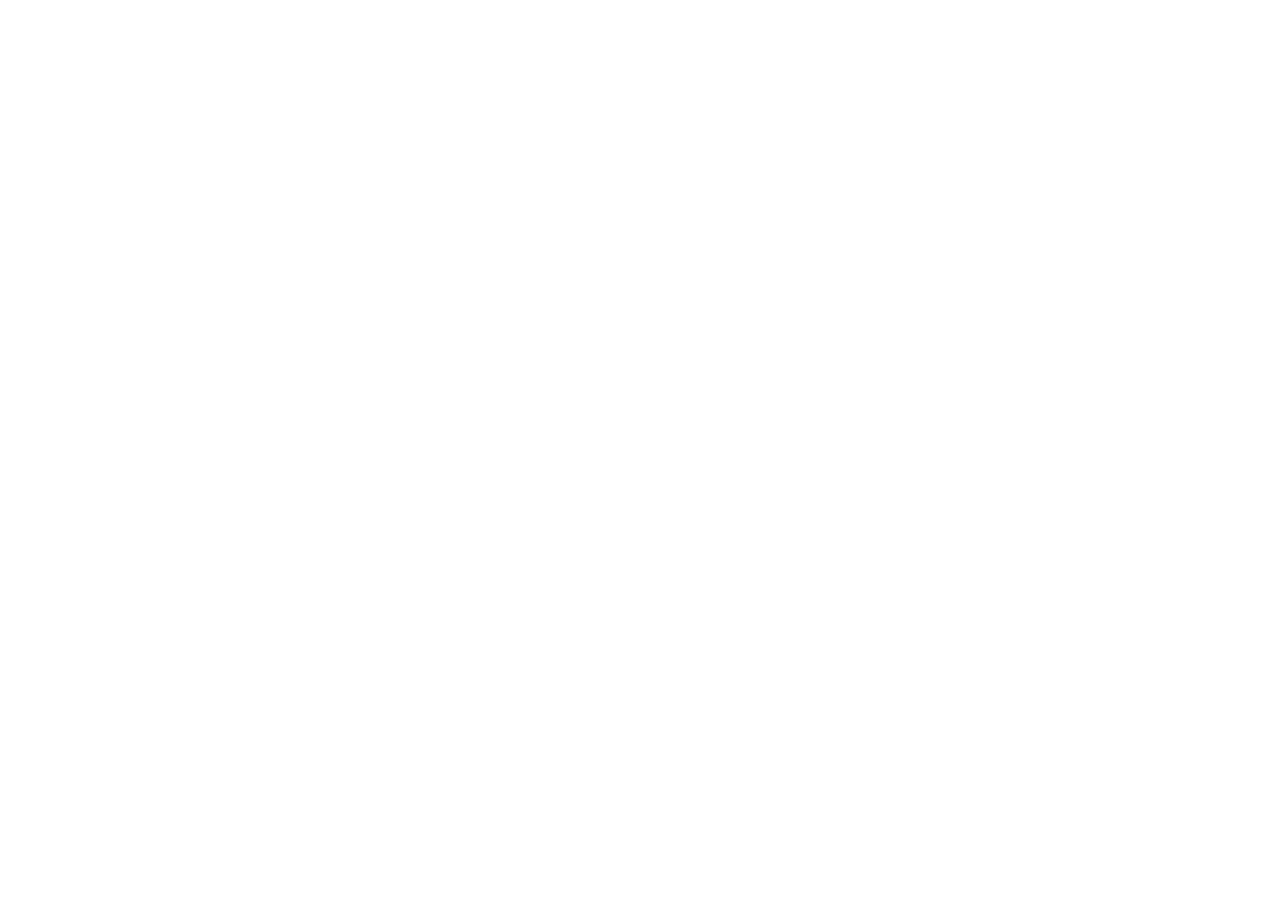
==== index.html @ 97e7ff35 "Create index.html" ====
<!DOCTYPE HTML PUBLIC "-//W3C//DTD HTML 4.01 Transitional//EN" "http://www.w3.org/TR/html4/loose.dtd">
<html lang="en" style="width:100%; height:100%;">
<head>
  <meta http-equiv="content-type" content="text/html; charset=utf-8">
  <title>kekayan's Resume</title>
</head>
  <body style="width:100%; height:100%; margin:0;">
    <iframe src="https://docs.google.com/gview?url=https://github.com/pehringer/resume/blob/main/pehringer_resume.pdf&embedded=true" style="width:100%; height:100%;" frameborder="0"></iframe>
  </body>
</html>
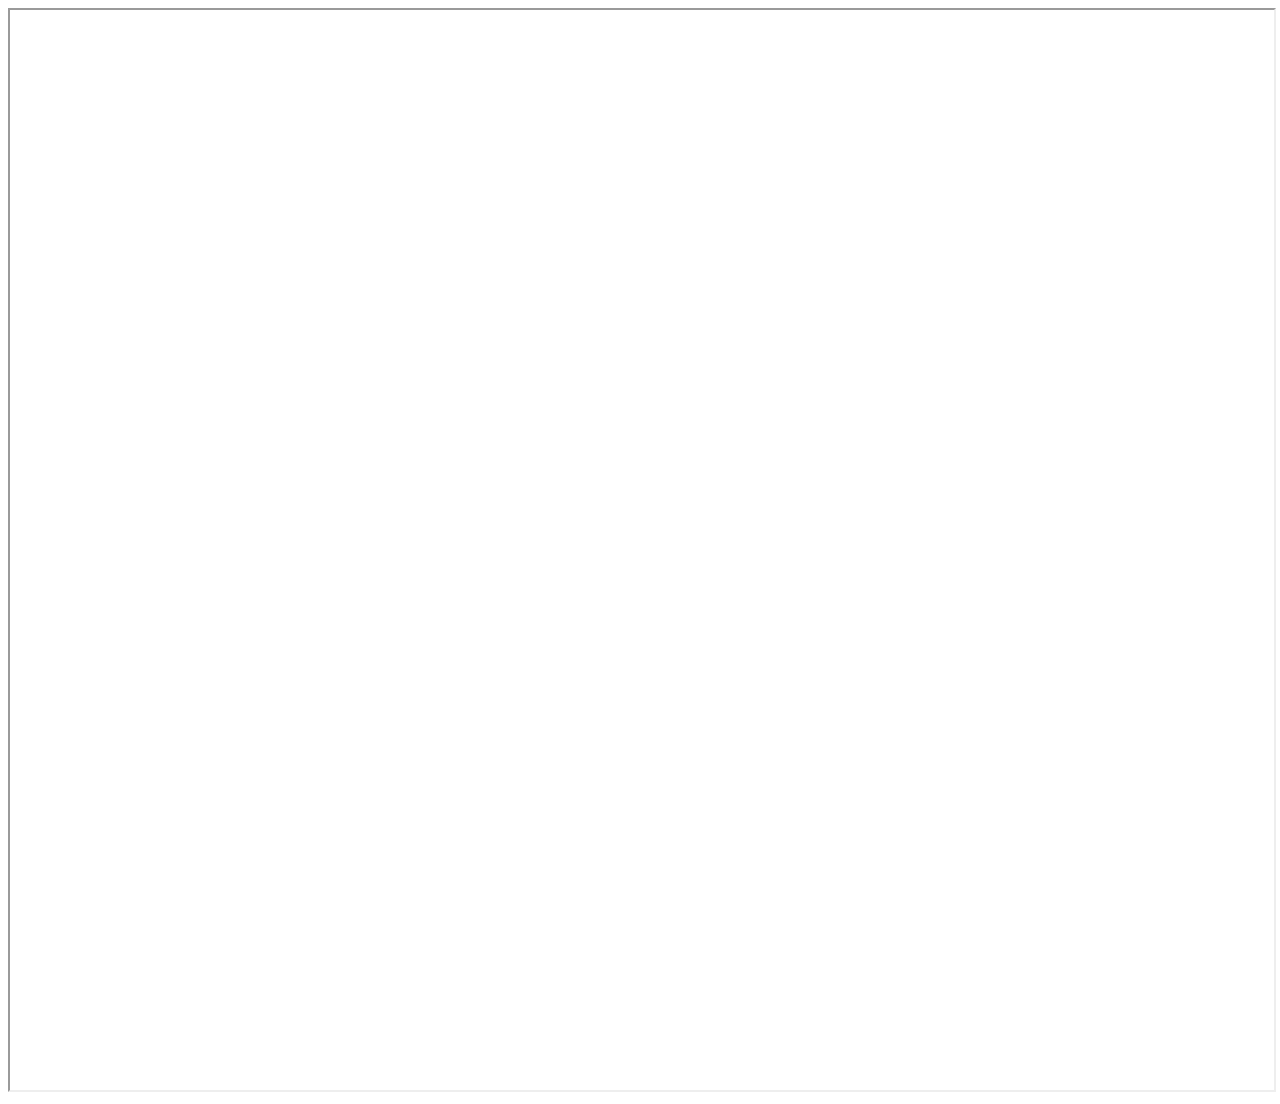
==== commit 77ef37a0: "Update index.html" ====
--- a/index.html
+++ b/index.html
@@ -1,10 +1,14 @@
-<!DOCTYPE HTML PUBLIC "-//W3C//DTD HTML 4.01 Transitional//EN" "http://www.w3.org/TR/html4/loose.dtd">
-<html lang="en" style="width:100%; height:100%;">
-<head>
-  <meta http-equiv="content-type" content="text/html; charset=utf-8">
-  <title>kekayan's Resume</title>
-</head>
-  <body style="width:100%; height:100%; margin:0;">
-    <iframe src="https://docs.google.com/gview?url=https://github.com/pehringer/resume/blob/main/pehringer_resume.pdf&embedded=true" style="width:100%; height:100%;" frameborder="0"></iframe>
-  </body>
+<!DOCTYPE html>
+<html>
+    <head>
+        <title>Resume</title>
+    </head>
+    <body>
+        <iframe
+            src="https://github.com/pehringer/resume/blob/main/pehringer_resume.pdf"
+            width="100%"
+            height="1080"
+            allow="autoplay"
+        ></iframe>
+    </body>
 </html>
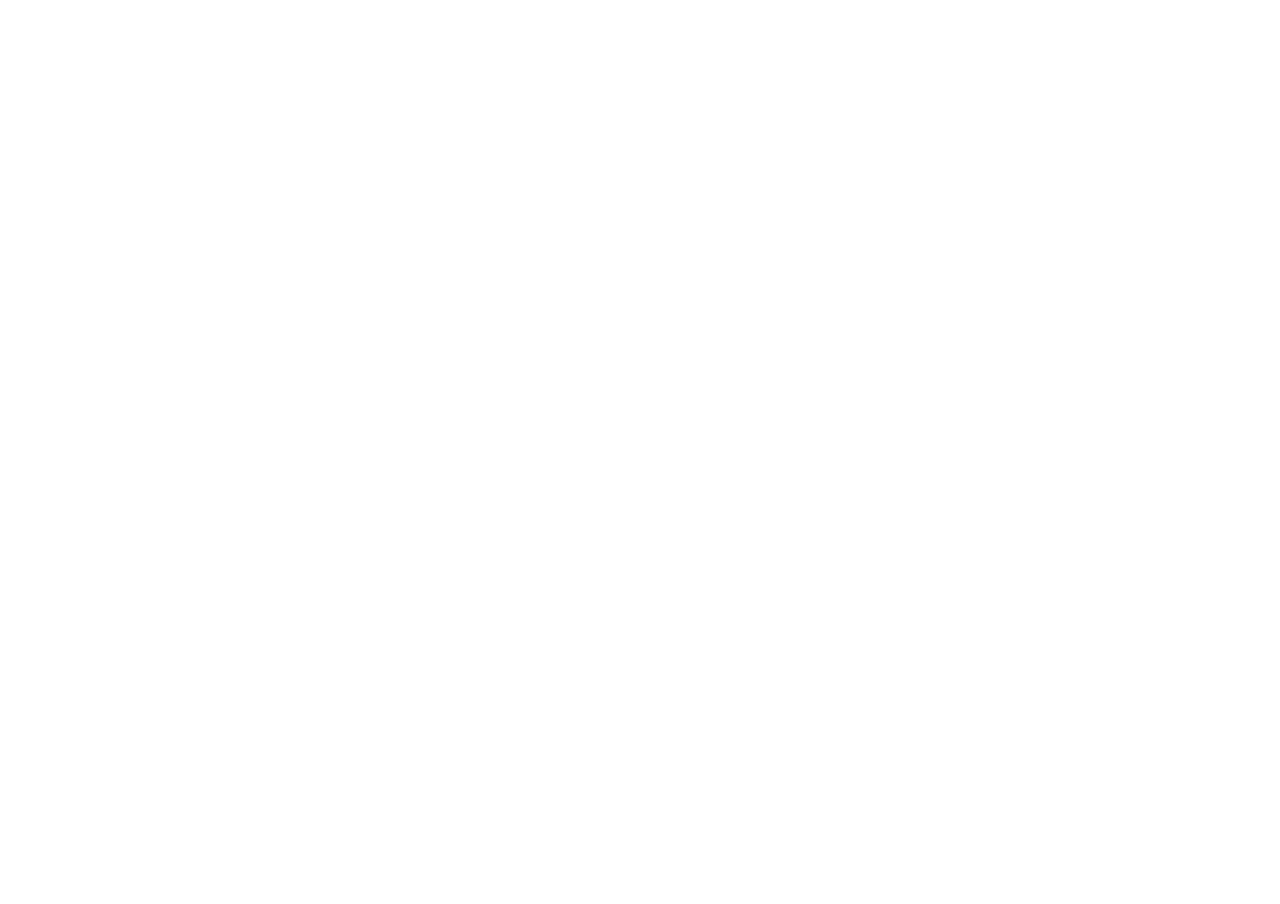
==== commit 3443e8b3: "Update index.html" ====
--- a/index.html
+++ b/index.html
@@ -1,14 +1,10 @@
 <!DOCTYPE html>
-<html>
-    <head>
-        <title>Resume</title>
-    </head>
-    <body>
-        <iframe
-            src="https://github.com/pehringer/resume/blob/main/pehringer_resume.pdf"
-            width="100%"
-            height="1080"
-            allow="autoplay"
-        ></iframe>
-    </body>
+<html lang="en" style="width:100%; height:100%;">
+<head>
+  <meta http-equiv="content-type" content="text/html; charset=utf-8">
+  <title>kekayan's Resume</title>
+</head>
+  <body style="width:100%; height:100%; margin:0;">
+    <iframe src="https://docs.google.com/gview?url=https://raw.githubusercontent.com/pehringer/resume/main/pehringer_resume.pdf&embedded=true" style="width:100%; height:100%;" frameborder="0"></iframe>
+  </body>
 </html>
